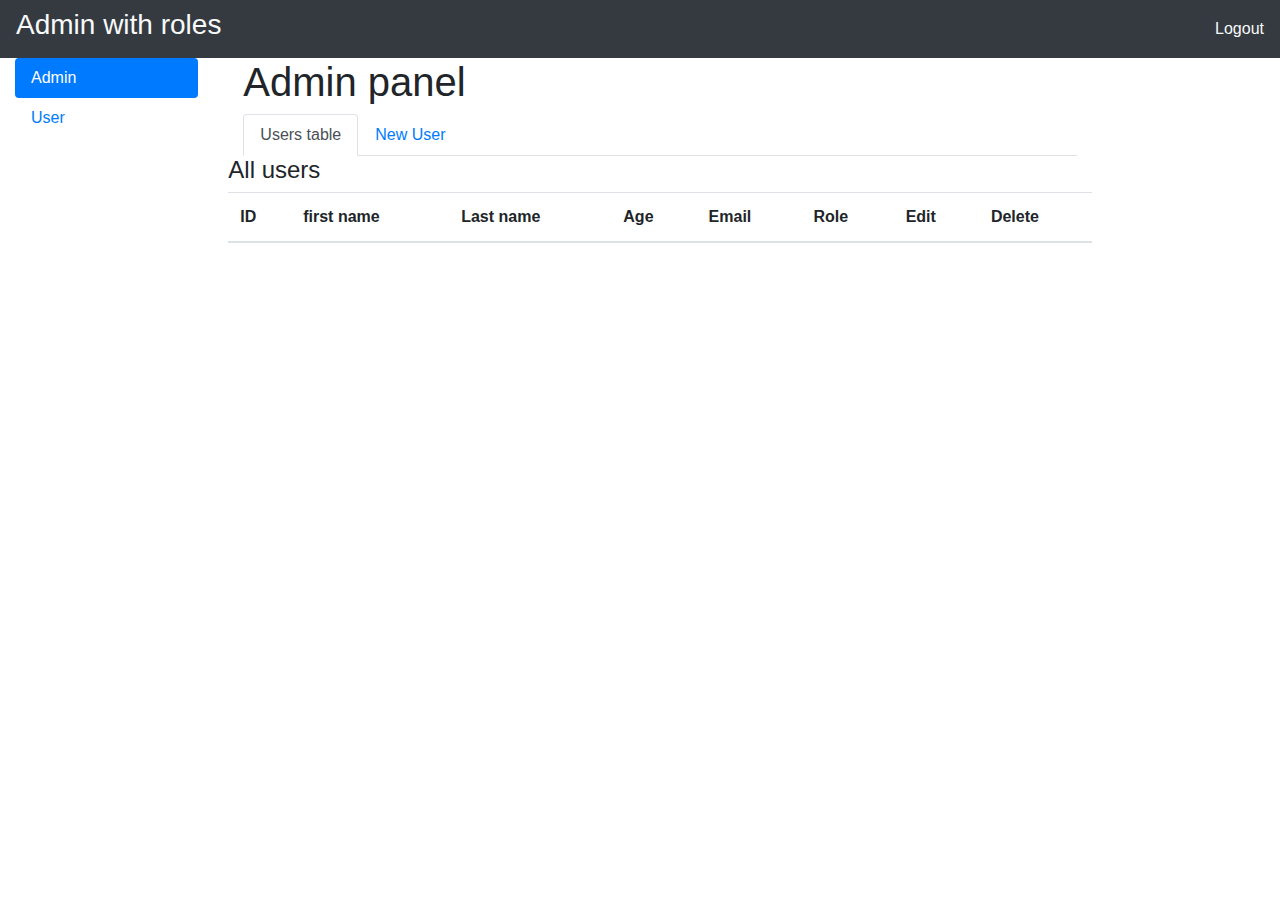
==== src/main/resources/templates/bootstrap-admin.html @ 7965e0eb "make rest great again" ====
<!doctype html>
<html lang="en">
<head>
    <!-- Required meta tags -->
    <meta charset="utf-8">
    <meta name="viewport" content="width=device-width, initial-scale=1, shrink-to-fit=no">

    <!-- Bootstrap CSS -->
    <link rel="stylesheet" href="https://stackpath.bootstrapcdn.com/bootstrap/4.3.1/css/bootstrap.min.css" integrity="sha384-ggOyR0iXCbMQv3Xipma34MD+dH/1fQ784/j6cY/iJTQUOhcWr7x9JvoRxT2MZw1T" crossorigin="anonymous">

    <title>Hello, world!</title>
</head>
<body>

<script src="https://code.jquery.com/jquery-3.1.1.min.js" ></script>
<script src="https://cdnjs.cloudflare.com/ajax/libs/popper.js/1.14.7/umd/popper.min.js" integrity="sha384-UO2eT0CpHqdSJQ6hJty5KVphtPhzWj9WO1clHTMGa3JDZwrnQq4sF86dIHNDz0W1" crossorigin="anonymous"></script>
<script src="https://stackpath.bootstrapcdn.com/bootstrap/4.3.1/js/bootstrap.min.js" integrity="sha384-JjSmVgyd0p3pXB1rRibZUAYoIIy6OrQ6VrjIEaFf/nJGzIxFDsf4x0xIM+B07jRM" crossorigin="anonymous"></script>

<!-- Modal -->
<div class="modal fade" id="editUserModalCenter" tabindex="-1" role="dialog" aria-labelledby="exampleModalCenterTitle" aria-hidden="true">
    <div class="modal-dialog modal-dialog-centered" role="document">
        <div class="modal-content">
            <div class="modal-header">
                <h5 class="modal-title" id="editUserModalLongTitle">Edit user</h5>
                <button type="button" class="close" data-dismiss="modal" aria-label="Close">
                    <span aria-hidden="true">&times;</span>
                </button>
            </div>
            <div class="modal-body">
                <form>
                    <div class="form-group">
                        <label for="InputIDModal">ID</label>
                        <input type="text" class="form-control" id="InputIDModal" value=22 readonly>
                    </div>
                    <div class="form-group">
                        <label for="InputFirstNameModal">First Name</label>
                        <input type="text" class="form-control" id="InputFirstNameModal" value="name">
                    </div>
                    <div class="form-group">
                        <label for="InputLastNameModal">Last Name</label>
                        <input type="text" class="form-control" id="InputLastNameModal" value="two name">
                    </div>
                    <div class="form-group">
                        <label for="InputAgeModal">Age</label>
                        <input type="text" class="form-control" id="InputAgeModal" value=322>
                    </div>
                    <div class="form-group">
                        <label for="InputEmailModal">Email</label>
                        <input type="email" class="form-control" id="InputEmailModal" value="e@email">
                    </div>
                    <div class="form-group">
                        <label for="exampleInputPasswordModal">Password</label>
                        <input type="password" class="form-control" id="exampleInputPasswordModal">
                    </div>
                    <div class="form-group">
                        <label for="InputRoleModal">Role</label>
                        <select multiple class="form-control" id="InputRoleModal">
                            <option>ADMIN</option>
                            <option>USER</option>
                        </select>
                    </div>
                </form>
            </div>
            <div class="modal-footer">
                <button type="button" class="btn btn-secondary" data-dismiss="modal">Close</button>
                <button type="button" class="btn btn-info">Edit</button>
            </div>
        </div>
    </div>
</div>
<div class="modal fade" id="deleteUserModalCenter" tabindex="-1" role="dialog" aria-labelledby="exampleModalCenterTitle" aria-hidden="true">
    <div class="modal-dialog modal-dialog-centered" role="document">
        <div class="modal-content">
            <div class="modal-header">
                <h5 class="modal-title" id="deleteUserModalLongTitle">Delete user</h5>
                <button type="button" class="close" data-dismiss="modal" aria-label="Close">
                    <span aria-hidden="true">&times;</span>
                </button>
            </div>
            <div class="modal-body">
                <form>
                    <div class="form-group">
                        <label for="DeleteIDModal">ID</label>
                        <input type="text" class="form-control" id="DeleteIDModal" value=22 readonly>
                    </div>
                    <div class="form-group">
                        <label for="DeleteFirstNameModal">First Name</label>
                        <input type="text" class="form-control" id="DeleteFirstNameModal" value="name" readonly>
                    </div>
                    <div class="form-group">
                        <label for="DeleteLastNameModal">Last Name</label>
                        <input type="text" class="form-control" id="DeleteLastNameModal" value="two name" readonly>
                    </div>
                    <div class="form-group">
                        <label for="DeleteAgeModal">Age</label>
                        <input type="text" class="form-control" id="DeleteAgeModal" value=322 readonly>
                    </div>
                    <div class="form-group">
                        <label for="DeleteEmailModal">Email</label>
                        <input type="email" class="form-control" id="DeleteEmailModal" value="e@email" readonly>
                    </div>
                    <div class="form-group">
                        <label for="DeleteRoleModal">Role</label>
                        <select multiple class="form-control" id="DeleteRoleModal" disabled>
                            <option>ADMIN</option>
                            <option>USER</option>
                        </select>
                    </div>
                </form>
            </div>
            <div class="modal-footer">
                <button type="button" class="btn btn-secondary" data-dismiss="modal">Close</button>
                <button type="button" class="btn btn-danger">Delete</button>
            </div>
        </div>
    </div>
</div>


<nav class="navbar bg-dark" >
    <h3 class="text-light">Admin with roles</h3>
    <a class="text-light" href="/logout">Logout</a>
</nav>


<div class="container-fluid">
    <div class="row">
        <div class="col-2">
            <div class="nav flex-column nav-pills" id="v-pills-tab" role="tablist" aria-orientation="vertical">
                <a class="nav-link active" id="v-pills-home-tab" data-toggle="pill" href="#v-pills-home" role="tab" aria-controls="v-pills-home" aria-selected="true">Admin</a>
                <a class="nav-link" id="v-pills-profile-tab" data-toggle="pill" href="#v-pills-profile" role="tab" aria-controls="v-pills-profile" aria-selected="false">User</a>
            </div>
        </div>
        <div class="col-10">
            <div class="tab-content" id="v-pills-tabContent">
                <div class="tab-pane fade show active" id="v-pills-home" role="tabpanel" aria-labelledby="v-pills-home-tab">
                    <div class="col-10">
                        <div class="row">
                            <div class="col-12"><p class="h1">Admin panel </p></div>
                        </div>
                        <div class="row">
                            <div class="col-12">
                                <!-- Nav tabs -->
                                <ul class="nav nav-tabs" id="myTab" role="tablist">
                                    <li class="nav-item">
                                        <a class="nav-link active" id="users-table-tab" data-toggle="tab" href="#users-table" role="tab" aria-controls="users-table" aria-selected="true">Users table</a>
                                    </li>
                                    <li class="nav-item">
                                        <a class="nav-link" id="new-user-tab" data-toggle="tab" href="#new-user" role="tab" aria-controls="new-user" aria-selected="false">New User</a>
                                    </li>
                                </ul>
                                <div class="tab-content" id="myTabContent">
                                    <div class="tab-pane fade show active" id="users-table" role="tabpanel" aria-labelledby="users-table-tab">
                                        <div class="row">
                                            <p class="h4">All users</p>
                                        </div>
                                        <div class="row">
                                            <table class="table table-striped">
                                                <thead>
                                                <tr>
                                                    <th scope="col">ID</th>
                                                    <th scope="col">first name</th>
                                                    <th scope="col">Last name</th>
                                                    <th scope="col">Age</th>
                                                    <th scope="col">Email</th>
                                                    <th scope="col">Role</th>
                                                    <th scope="col">Edit</th>
                                                    <th scope="col">Delete</th>
                                                </tr>
                                                </thead>
                                                <tbody id="allUsersTable">

                                                </tbody>
                                            </table>
                                        </div>
                                    </div>
                                    <div class="tab-pane fade" id="new-user" role="tabpanel" aria-labelledby="new-user-tab">
                                        <div class="container-fluid">

                                            <div class="row">

                                                <div class="col-12 bg-light">
                                                    <nav class="navbar navbar-expand-lg bg-light" aria-label="breadcrumb">
                                                    <p class="h4">Add new user</p>
                                                </nav>
                                                </div>

                                            </div>

                                            <div class="row bg-white">
                                                <div class="col-4"></div>
                                                <div class="col-4">
                                                    <form id="newUserForm">
                                                    <div class="form-group">
                                                        <label for="InputFirstName">First Name</label>
                                                        <input type="text" class="form-control" id="InputFirstName" placeholder="Enter first name" name="name">
                                                    </div>
                                                    <div class="form-group">
                                                        <label for="InputLastName">Last Name</label>
                                                        <input type="text" class="form-control" id="InputLastName" placeholder="Enter last name" name="lastname">
                                                    </div>
                                                    <div class="form-group">
                                                        <label for="InputAge">Age</label>
                                                        <input type="text" class="form-control" id="InputAge" placeholder="Enter age" name="age">
                                                    </div>
                                                    <div class="form-group">
                                                        <label for="InputEmail">Email</label>
                                                        <input type="email" class="form-control" id="InputEmail" placeholder="Enter email" name="email">
                                                    </div>
                                                    <div class="form-group">
                                                        <label for="InputPassword">Password</label>
                                                        <input type="password" class="form-control" id="InputPassword" placeholder="Password" name="password">
                                                    </div>
                                                    <div class="form-group">
                                                        <label for="InputRole">Role</label>
                                                        <select multiple class="form-control" id="InputRole" name="roles">
                                                            <option>ROLE_ADMIN</option>
                                                            <option>ROLE_USER</option>
                                                        </select>
                                                    </div>
                                                    <button type="submit" class="btn btn-primary" id="addNewUser">Add new user</button>
                                                </form>
                                                </div>
                                                <div class="col-4"></div>
                                            </div>
                                        </div>
                                    </div>
                                </div>
                            </div>
                        </div>
                    </div>
                </div>
                <div class="tab-pane fade" id="v-pills-profile" role="tabpanel" aria-labelledby="v-pills-profile-tab">
                    <div class="row">
                        <div class="col-10">
                        <p class="h4">About user</p>
                        </div>
                    </div>
                    <div class="row">
                        <div class="col-10">
                        <table class="table table-striped">
                            <thead>
                            <tr>
                                <th scope="col">ID</th>
                                <th scope="col">first name</th>
                                <th scope="col">Last name</th>
                                <th scope="col">Age</th>
                                <th scope="col">Email</th>
                                <th scope="col">Role</th>
                            </tr>
                            </thead>
                            <tbody>
                            <tr>
                                <th scope="row">1</th>
                                <td>Mark</td>
                                <td>Otto</td>
                                <td>123</td>
                                <td>email@mail.ru</td>
                                <td>ADMIN</td>
                            </tr>
                            </tbody>
                        </table>
                        </div>
                    </div>
                </div>
            </div>
        </div>


    </div>
</div>

<script>
    $('#addNewUser').click(function () {
        addNewUser();
    });

    function addNewUser() {
        event.preventDefault();
        let user = {};
        $('#newUserForm input').each(function(){
            let attr = $(this)[0].name;
            let value = $(this)[0].value;
            user[attr]=value;
            console.log(attr + ':' + value);
        })

        let roles = [];
        for(let oneRole of $('#newUserForm select').val()){
            let roleObj = {};
            roleObj['role'] = oneRole;
            roles.push(roleObj);
            console.log(roleObj);
        }
        user['roles']=roles

        $.ajax({
            url: "http://localhost:8080/admin",
            type: "POST",
            data: JSON.stringify(user),
            dataType: "json",
            contentType: "application/json; charset=utf-8",
        });
    }

    getTable()
    function getTable() {
        $.getJSON("http://localhost:8080/admin/all", function (data) {
            let dataToInsert = '';
            $.each(data, function (key) {
                let user = data[key]
                dataToInsert += '<tr>';
                dataToInsert += '<td>' + user.id + '</td>';
                dataToInsert += '<td>' + user.name + '</td>';
                dataToInsert += '<td>' + user.lastname + '</td>';
                dataToInsert += '<td>' + user.age + '</td>';
                dataToInsert += '<td>' + user.email + '</td>';
                dataToInsert += '<td>'
                for (let role of user["roles"]) {
                    dataToInsert += role.role + " ";
                }
                dataToInsert += '<td><button type="button" class="btn btn-info" data-toggle="modal" data-target="#editUserModalCenter">Edit</button></td>';
                dataToInsert += '<td><button type="button" class="btn btn-danger" data-toggle="modal" data-target="#deleteUserModalCenter">Delete</button></td>';
                dataToInsert += '</td>';
                dataToInsert += '</tr>';
            });
            $("#allUsersTable").append(dataToInsert);
        });
    }
</script>
</body>
</html>
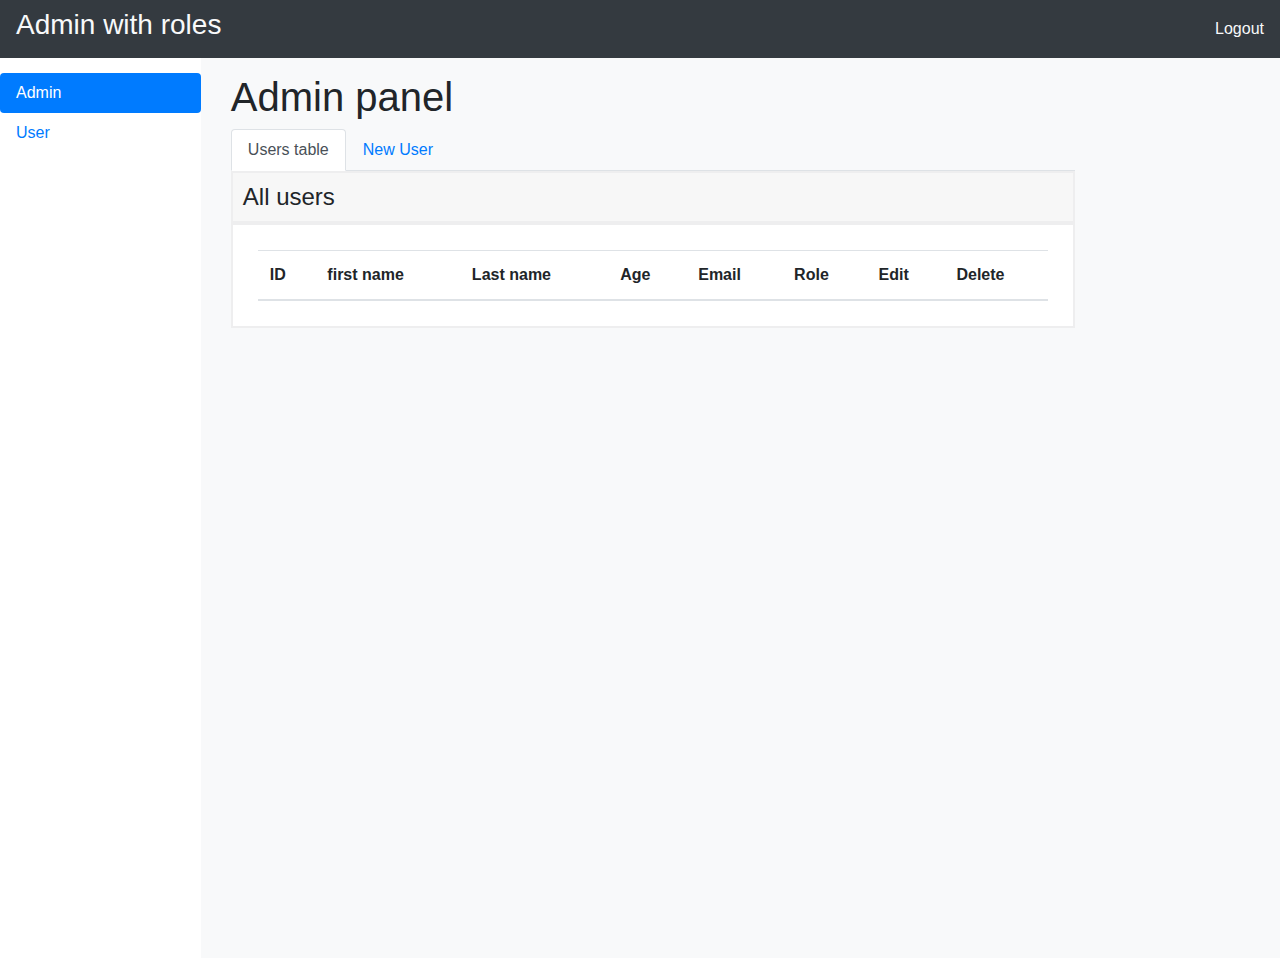
==== commit 7871711e: "make rest great again" ====
--- a/src/main/resources/templates/bootstrap-admin.html
+++ b/src/main/resources/templates/bootstrap-admin.html
@@ -7,8 +7,8 @@
 
     <!-- Bootstrap CSS -->
     <link rel="stylesheet" href="https://stackpath.bootstrapcdn.com/bootstrap/4.3.1/css/bootstrap.min.css" integrity="sha384-ggOyR0iXCbMQv3Xipma34MD+dH/1fQ784/j6cY/iJTQUOhcWr7x9JvoRxT2MZw1T" crossorigin="anonymous">
-
-    <title>Hello, world!</title>
+    <link rel="stylesheet" href="css/admin.css" type="text/css" />
+    <title>Admin panel</title>
 </head>
 <body>
 
@@ -27,30 +27,30 @@
                 </button>
             </div>
             <div class="modal-body">
-                <form>
+                <form id="editUserModalForm">
                     <div class="form-group">
                         <label for="InputIDModal">ID</label>
-                        <input type="text" class="form-control" id="InputIDModal" value=22 readonly>
+                        <input type="text" class="form-control" id="InputIDModal" value=0 name="id" readonly>
                     </div>
                     <div class="form-group">
                         <label for="InputFirstNameModal">First Name</label>
-                        <input type="text" class="form-control" id="InputFirstNameModal" value="name">
+                        <input type="text" class="form-control" id="InputFirstNameModal" value="name" name="name">
                     </div>
                     <div class="form-group">
                         <label for="InputLastNameModal">Last Name</label>
-                        <input type="text" class="form-control" id="InputLastNameModal" value="two name">
+                        <input type="text" class="form-control" id="InputLastNameModal" value="two name" name="lastname">
                     </div>
                     <div class="form-group">
                         <label for="InputAgeModal">Age</label>
-                        <input type="text" class="form-control" id="InputAgeModal" value=322>
+                        <input type="text" class="form-control" id="InputAgeModal" value=123 name="age">
                     </div>
                     <div class="form-group">
                         <label for="InputEmailModal">Email</label>
-                        <input type="email" class="form-control" id="InputEmailModal" value="e@email">
+                        <input type="email" class="form-control" id="InputEmailModal" value="e@email" name="email">
                     </div>
                     <div class="form-group">
                         <label for="exampleInputPasswordModal">Password</label>
-                        <input type="password" class="form-control" id="exampleInputPasswordModal">
+                        <input type="password" class="form-control" id="exampleInputPasswordModal" name="password">
                     </div>
                     <div class="form-group">
                         <label for="InputRoleModal">Role</label>
@@ -78,30 +78,30 @@
                 </button>
             </div>
             <div class="modal-body">
-                <form>
-                    <div class="form-group">
-                        <label for="DeleteIDModal">ID</label>
-                        <input type="text" class="form-control" id="DeleteIDModal" value=22 readonly>
-                    </div>
-                    <div class="form-group">
-                        <label for="DeleteFirstNameModal">First Name</label>
-                        <input type="text" class="form-control" id="DeleteFirstNameModal" value="name" readonly>
-                    </div>
-                    <div class="form-group">
-                        <label for="DeleteLastNameModal">Last Name</label>
-                        <input type="text" class="form-control" id="DeleteLastNameModal" value="two name" readonly>
-                    </div>
-                    <div class="form-group">
-                        <label for="DeleteAgeModal">Age</label>
-                        <input type="text" class="form-control" id="DeleteAgeModal" value=322 readonly>
-                    </div>
-                    <div class="form-group">
-                        <label for="DeleteEmailModal">Email</label>
-                        <input type="email" class="form-control" id="DeleteEmailModal" value="e@email" readonly>
-                    </div>
-                    <div class="form-group">
-                        <label for="DeleteRoleModal">Role</label>
-                        <select multiple class="form-control" id="DeleteRoleModal" disabled>
+                <form id="deleteUserModalForm">
+                    <div class="form-group">
+                        <label for="idInDeleteModal">ID</label>
+                        <input type="text" class="form-control" id="idInDeleteModal" value=22 readonly>
+                    </div>
+                    <div class="form-group">
+                        <label for="firstNameInDeleteModal">First Name</label>
+                        <input type="text" class="form-control" id="firstNameInDeleteModal" value="name" readonly>
+                    </div>
+                    <div class="form-group">
+                        <label for="lastNameInDeleteModal">Last Name</label>
+                        <input type="text" class="form-control" id="lastNameInDeleteModal" value="two name" readonly>
+                    </div>
+                    <div class="form-group">
+                        <label for="ageInDeleteModal">Age</label>
+                        <input type="text" class="form-control" id="ageInDeleteModal" value=322 readonly>
+                    </div>
+                    <div class="form-group">
+                        <label for="emailInDeleteModal">Email</label>
+                        <input type="email" class="form-control" id="emailInDeleteModal" value="e@email" readonly>
+                    </div>
+                    <div class="form-group">
+                        <label for="roleInDeleteModal">Role</label>
+                        <select multiple class="form-control" id="roleInDeleteModal" disabled>
                             <option>ADMIN</option>
                             <option>USER</option>
                         </select>
@@ -118,20 +118,20 @@
 
 
 <nav class="navbar bg-dark" >
-    <h3 class="text-light">Admin with roles</h3>
+    <h3 class="text-light" id="adminH3">Admin with roles</h3>
     <a class="text-light" href="/logout">Logout</a>
 </nav>
 
 
-<div class="container-fluid">
+<div class="container-fluid" style="padding-left: 0; padding-top: 0px;">
     <div class="row">
-        <div class="col-2">
+        <div class="col-2" style="padding-top: 15px; padding-right: 0">
             <div class="nav flex-column nav-pills" id="v-pills-tab" role="tablist" aria-orientation="vertical">
                 <a class="nav-link active" id="v-pills-home-tab" data-toggle="pill" href="#v-pills-home" role="tab" aria-controls="v-pills-home" aria-selected="true">Admin</a>
                 <a class="nav-link" id="v-pills-profile-tab" data-toggle="pill" href="#v-pills-profile" role="tab" aria-controls="v-pills-profile" aria-selected="false">User</a>
             </div>
         </div>
-        <div class="col-10">
+        <div class="col-10" style="padding-top: 15px; background: #f8f9fa; min-height: 100vh;">
             <div class="tab-content" id="v-pills-tabContent">
                 <div class="tab-pane fade show active" id="v-pills-home" role="tabpanel" aria-labelledby="v-pills-home-tab">
                     <div class="col-10">
@@ -151,11 +151,11 @@
                                 </ul>
                                 <div class="tab-content" id="myTabContent">
                                     <div class="tab-pane fade show active" id="users-table" role="tabpanel" aria-labelledby="users-table-tab">
-                                        <div class="row">
-                                            <p class="h4">All users</p>
+                                        <div class="row" style="background: #f7f7f7;border: 2px solid #eeeeef;margin-right: 0; margin-left: 0;">
+                                            <p class="h4" style="margin-left: 10px;margin-top: 10px;margin-bottom: 10px;">All users</p>
                                         </div>
-                                        <div class="row">
-                                            <table class="table table-striped">
+                                        <div class="row" style="border: 2px solid #eeeeef;margin-right: 0; margin-left: 0; background: white">
+                                            <table class="table table-striped" style="margin: 25px;">
                                                 <thead>
                                                 <tr>
                                                     <th scope="col">ID</th>
@@ -175,23 +175,14 @@
                                         </div>
                                     </div>
                                     <div class="tab-pane fade" id="new-user" role="tabpanel" aria-labelledby="new-user-tab">
-                                        <div class="container-fluid">
-
-                                            <div class="row">
-
-                                                <div class="col-12 bg-light">
-                                                    <nav class="navbar navbar-expand-lg bg-light" aria-label="breadcrumb">
-                                                    <p class="h4">Add new user</p>
-                                                </nav>
-                                                </div>
-
+                                        <div class="container-fluid" style="padding-right: 0; padding-left: 0">
+                                            <div class="row" style="background: #f7f7f7;border: 2px solid #eeeeef;margin-right: 0; margin-left: 0;">
+                                                <p class="h4" style="margin-left: 10px;margin-top: 10px;margin-bottom: 10px;">Add new user</p>
                                             </div>
-
-                                            <div class="row bg-white">
-                                                <div class="col-4"></div>
-                                                <div class="col-4">
+                                            <div class="row justify-content-center" style="border: 2px solid #eeeeef;margin-right: 0; margin-left: 0; background: white">
+                                                <div class="col-4" style="text-align: center;">
                                                     <form id="newUserForm">
-                                                    <div class="form-group">
+                                                    <div class="form-group" >
                                                         <label for="InputFirstName">First Name</label>
                                                         <input type="text" class="form-control" id="InputFirstName" placeholder="Enter first name" name="name">
                                                     </div>
@@ -218,10 +209,11 @@
                                                             <option>ROLE_USER</option>
                                                         </select>
                                                     </div>
-                                                    <button type="submit" class="btn btn-primary" id="addNewUser">Add new user</button>
+                                                    <div style="padding-bottom: 1rem;">
+                                                        <button type="submit" class="btn btn-success" id="addNewUser">Add new user</button>
+                                                    </div>
                                                 </form>
                                                 </div>
-                                                <div class="col-4"></div>
                                             </div>
                                         </div>
                                     </div>
@@ -249,15 +241,7 @@
                                 <th scope="col">Role</th>
                             </tr>
                             </thead>
-                            <tbody>
-                            <tr>
-                                <th scope="row">1</th>
-                                <td>Mark</td>
-                                <td>Otto</td>
-                                <td>123</td>
-                                <td>email@mail.ru</td>
-                                <td>ADMIN</td>
-                            </tr>
+                            <tbody id="currentUser">
                             </tbody>
                         </table>
                         </div>
@@ -265,68 +249,9 @@
                 </div>
             </div>
         </div>
-
-
     </div>
 </div>
 
-<script>
-    $('#addNewUser').click(function () {
-        addNewUser();
-    });
-
-    function addNewUser() {
-        event.preventDefault();
-        let user = {};
-        $('#newUserForm input').each(function(){
-            let attr = $(this)[0].name;
-            let value = $(this)[0].value;
-            user[attr]=value;
-            console.log(attr + ':' + value);
-        })
-
-        let roles = [];
-        for(let oneRole of $('#newUserForm select').val()){
-            let roleObj = {};
-            roleObj['role'] = oneRole;
-            roles.push(roleObj);
-            console.log(roleObj);
-        }
-        user['roles']=roles
-
-        $.ajax({
-            url: "http://localhost:8080/admin",
-            type: "POST",
-            data: JSON.stringify(user),
-            dataType: "json",
-            contentType: "application/json; charset=utf-8",
-        });
-    }
-
-    getTable()
-    function getTable() {
-        $.getJSON("http://localhost:8080/admin/all", function (data) {
-            let dataToInsert = '';
-            $.each(data, function (key) {
-                let user = data[key]
-                dataToInsert += '<tr>';
-                dataToInsert += '<td>' + user.id + '</td>';
-                dataToInsert += '<td>' + user.name + '</td>';
-                dataToInsert += '<td>' + user.lastname + '</td>';
-                dataToInsert += '<td>' + user.age + '</td>';
-                dataToInsert += '<td>' + user.email + '</td>';
-                dataToInsert += '<td>'
-                for (let role of user["roles"]) {
-                    dataToInsert += role.role + " ";
-                }
-                dataToInsert += '<td><button type="button" class="btn btn-info" data-toggle="modal" data-target="#editUserModalCenter">Edit</button></td>';
-                dataToInsert += '<td><button type="button" class="btn btn-danger" data-toggle="modal" data-target="#deleteUserModalCenter">Delete</button></td>';
-                dataToInsert += '</td>';
-                dataToInsert += '</tr>';
-            });
-            $("#allUsersTable").append(dataToInsert);
-        });
-    }
-</script>
+<script src="js/admin.js"></script>
 </body>
 </html>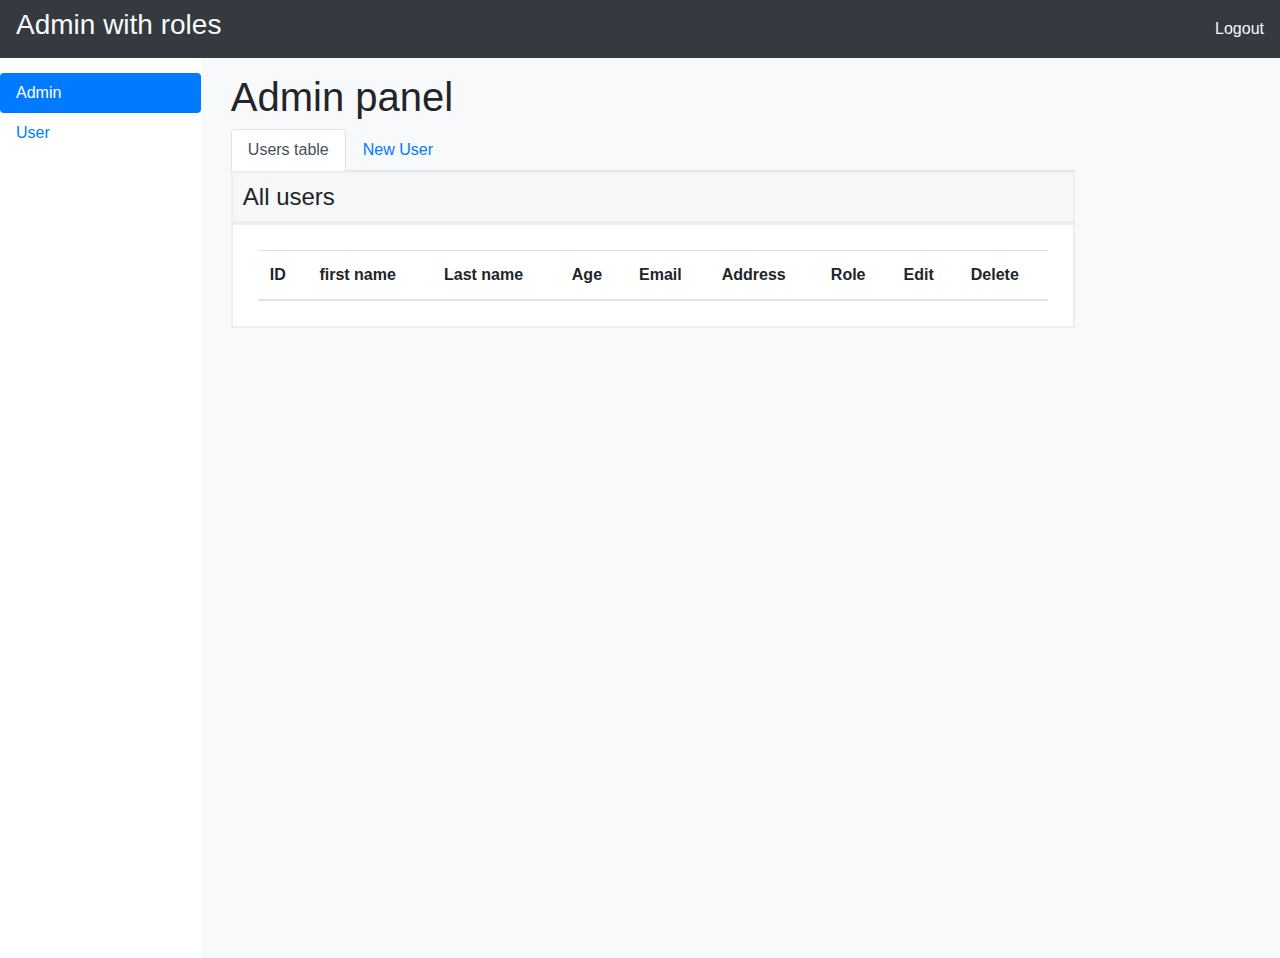
==== commit a2ac6136: "add new feature with api yandex" ====
--- a/src/main/resources/templates/bootstrap-admin.html
+++ b/src/main/resources/templates/bootstrap-admin.html
@@ -49,6 +49,10 @@
                         <input type="email" class="form-control" id="InputEmailModal" value="e@email" name="email">
                     </div>
                     <div class="form-group">
+                        <label for="InputAddressModal">Address</label>
+                        <input type="text" class="form-control" id="InputAddressModal" value="улица Семёна Середы, 21, Рязань" name="address">
+                    </div>
+                    <div class="form-group">
                         <label for="exampleInputPasswordModal">Password</label>
                         <input type="password" class="form-control" id="exampleInputPasswordModal" name="password">
                     </div>
@@ -63,7 +67,7 @@
             </div>
             <div class="modal-footer">
                 <button type="button" class="btn btn-secondary" data-dismiss="modal">Close</button>
-                <button type="button" class="btn btn-info">Edit</button>
+                <button type="button" class="btn btn-info" data-dismiss="modal">Edit</button>
             </div>
         </div>
     </div>
@@ -100,6 +104,10 @@
                         <input type="email" class="form-control" id="emailInDeleteModal" value="e@email" readonly>
                     </div>
                     <div class="form-group">
+                        <label for="addressInDeleteModal">Address</label>
+                        <input type="text" class="form-control" id="addressInDeleteModal" value="улица Семёна Середы, 21, Рязань" name="address" readonly>
+                    </div>
+                    <div class="form-group">
                         <label for="roleInDeleteModal">Role</label>
                         <select multiple class="form-control" id="roleInDeleteModal" disabled>
                             <option>ADMIN</option>
@@ -110,13 +118,13 @@
             </div>
             <div class="modal-footer">
                 <button type="button" class="btn btn-secondary" data-dismiss="modal">Close</button>
-                <button type="button" class="btn btn-danger">Delete</button>
+                <button type="button" class="btn btn-danger" data-dismiss="modal">Delete</button>
             </div>
         </div>
     </div>
 </div>
 
-
+<!-- Navbar -->
 <nav class="navbar bg-dark" >
     <h3 class="text-light" id="adminH3">Admin with roles</h3>
     <a class="text-light" href="/logout">Logout</a>
@@ -127,16 +135,16 @@
     <div class="row">
         <div class="col-2" style="padding-top: 15px; padding-right: 0">
             <div class="nav flex-column nav-pills" id="v-pills-tab" role="tablist" aria-orientation="vertical">
-                <a class="nav-link active" id="v-pills-home-tab" data-toggle="pill" href="#v-pills-home" role="tab" aria-controls="v-pills-home" aria-selected="true">Admin</a>
-                <a class="nav-link" id="v-pills-profile-tab" data-toggle="pill" href="#v-pills-profile" role="tab" aria-controls="v-pills-profile" aria-selected="false">User</a>
+                <a class="nav-link active" id="v-pills-admin-tab" data-toggle="pill" href="#v-pills-home" role="tab" aria-controls="v-pills-home" aria-selected="true">Admin</a>
+                <a class="nav-link" id="v-pills-user-tab" data-toggle="pill" href="#v-pills-profile" role="tab" aria-controls="v-pills-profile" aria-selected="false">User</a>
             </div>
         </div>
         <div class="col-10" style="padding-top: 15px; background: #f8f9fa; min-height: 100vh;">
             <div class="tab-content" id="v-pills-tabContent">
-                <div class="tab-pane fade show active" id="v-pills-home" role="tabpanel" aria-labelledby="v-pills-home-tab">
+                <div class="tab-pane fade show active" id="v-pills-home" role="tabpanel" aria-labelledby="v-pills-admin-tab">
                     <div class="col-10">
                         <div class="row">
-                            <div class="col-12"><p class="h1">Admin panel </p></div>
+                            <div class="col-12"><p class="h1">Admin panel</p></div>
                         </div>
                         <div class="row">
                             <div class="col-12">
@@ -163,6 +171,7 @@
                                                     <th scope="col">Last name</th>
                                                     <th scope="col">Age</th>
                                                     <th scope="col">Email</th>
+                                                    <th scope="col">Address</th>
                                                     <th scope="col">Role</th>
                                                     <th scope="col">Edit</th>
                                                     <th scope="col">Delete</th>
@@ -199,6 +208,10 @@
                                                         <input type="email" class="form-control" id="InputEmail" placeholder="Enter email" name="email">
                                                     </div>
                                                     <div class="form-group">
+                                                        <label for="InputAddress">Address</label>
+                                                        <input type="text" class="form-control" id="InputAddress" placeholder="Enter address" name="address">
+                                                    </div>
+                                                    <div class="form-group">
                                                         <label for="InputPassword">Password</label>
                                                         <input type="password" class="form-control" id="InputPassword" placeholder="Password" name="password">
                                                     </div>
@@ -222,28 +235,41 @@
                         </div>
                     </div>
                 </div>
-                <div class="tab-pane fade" id="v-pills-profile" role="tabpanel" aria-labelledby="v-pills-profile-tab">
-                    <div class="row">
-                        <div class="col-10">
-                        <p class="h4">About user</p>
-                        </div>
-                    </div>
-                    <div class="row">
-                        <div class="col-10">
-                        <table class="table table-striped">
-                            <thead>
-                            <tr>
-                                <th scope="col">ID</th>
-                                <th scope="col">first name</th>
-                                <th scope="col">Last name</th>
-                                <th scope="col">Age</th>
-                                <th scope="col">Email</th>
-                                <th scope="col">Role</th>
-                            </tr>
-                            </thead>
-                            <tbody id="currentUser">
-                            </tbody>
-                        </table>
+                <div class="tab-pane fade" id="v-pills-profile" role="tabpanel" aria-labelledby="v-pills-user-tab">
+                    <div class="col-10">
+                        <div class="row">
+                            <div class="col-12"><p class="h1">User information-page</p></div>
+                        </div>
+                        <div class="row" style="background: #f7f7f7;border: 2px solid #eeeeef;margin-right: 0; margin-left: 0;">
+                            <p class="h4" style="margin-left: 10px;margin-top: 10px;margin-bottom: 10px;">About user</p>
+                        </div>
+                        <div class="row" style="border: 2px solid #eeeeef;margin-right: 0; margin-left: 0; background: white">
+                            <table class="table table-striped" style="margin: 25px;">
+                                <thead>
+                                <tr>
+                                    <th scope="col">ID</th>
+                                    <th scope="col">first name</th>
+                                    <th scope="col">Last name</th>
+                                    <th scope="col">Age</th>
+                                    <th scope="col">Email</th>
+                                    <th scope="col">Address</th>
+                                    <th scope="col">Weather</th>
+                                    <th scope="col">Role</th>
+                                </tr>
+                                </thead>
+                                <tbody id="currentUser">
+                                <tr>
+                                    <td>1</td>
+                                    <td>adm</td>
+                                    <td>frank</td>
+                                    <td>1</td>
+                                    <td>adm@adm</td>
+                                    <td>ул Пушкина дом Колотушкина</td>
+                                    <td id="rain">rain</td>
+                                    <td>ADMIN </td>
+                                </tr>
+                                </tbody>
+                            </table>
                         </div>
                     </div>
                 </div>
